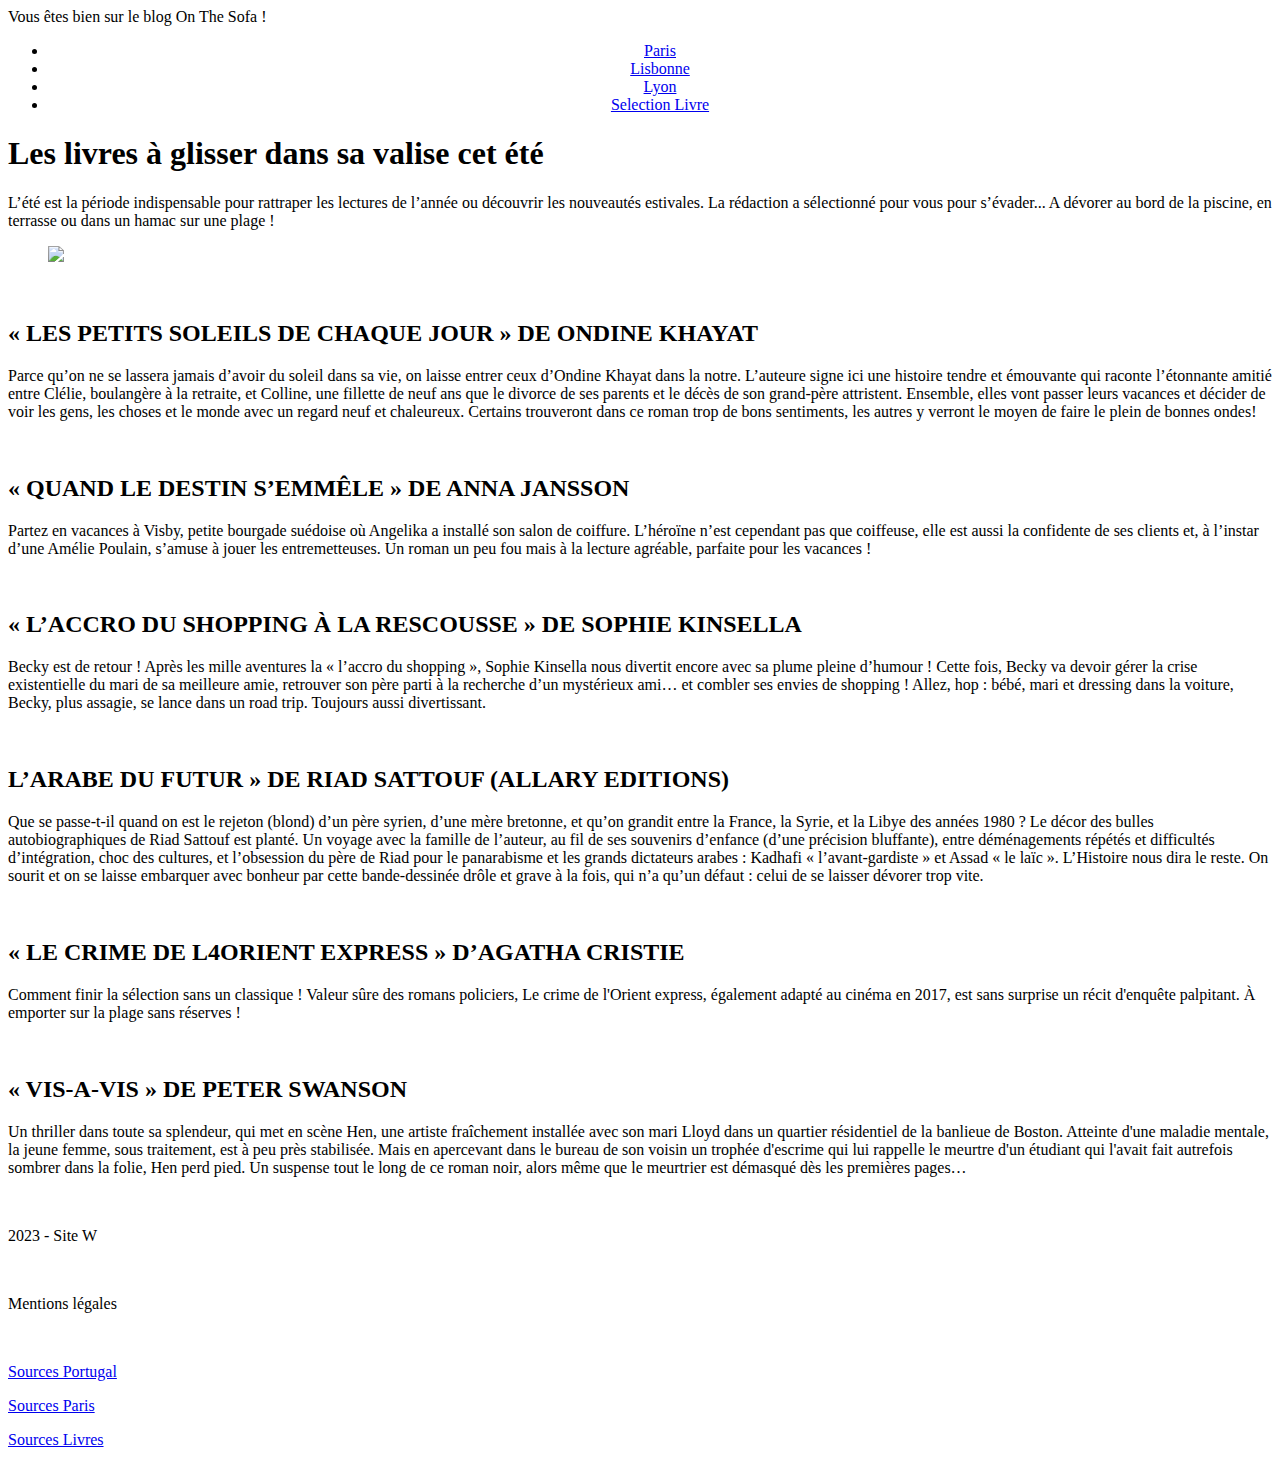
==== livreselection.html @ 9b740b78 "Create livreselection.html" ====
<!DOCTYPE html>
<html lang="en">
<head>
    <meta charset="UTF-8">
 
    <title>On The Sofa</title>
    <link rel="stylesheet" href="../html/general.css">
</head>
<header> Vous êtes bien sur le blog On The Sofa ! </header>

<body>
    <header>
        <nav>
            <center>
                <ul>
                    <li><a href="#">Paris</a></li>
                    <li><a href="#">Lisbonne</a></li>
                    <li><a href="#">Lyon</a></li>
                    <li><a href="#">Selection Livre</a></li>
                </ul>
            </center>
        </nav>
    </header>
    <div>
        <h1>Les livres à glisser dans sa valise cet été</h1>
        <p> L’été est la période indispensable pour rattraper les lectures de l’année ou découvrir les nouveautés estivales. La rédaction a sélectionné pour vous pour s’évader... A dévorer au bord de la piscine, en terrasse ou dans un hamac sur une plage !</p>
        <figure> 
            <img class="sintra" src="https://images.pexels.com/photos/922100/pexels-photo-922100.png">
            </figure>
        <br>
        <h2>« LES PETITS SOLEILS DE CHAQUE JOUR » DE ONDINE KHAYAT</h2>
        <p> Parce qu’on ne se lassera jamais d’avoir du soleil dans sa vie, on laisse entrer ceux d’Ondine Khayat dans la notre. L’auteure signe ici une histoire tendre et émouvante qui raconte l’étonnante amitié entre Clélie, boulangère à la retraite, et Colline, une fillette de neuf ans que le divorce de ses parents et le décès de son grand-père attristent. Ensemble, elles vont passer leurs vacances et décider de voir les gens, les choses et le monde avec un regard neuf et chaleureux. Certains trouveront dans ce roman trop de bons sentiments, les autres y verront le moyen de faire le plein de bonnes ondes!</p>
        <br>
        <h2> « QUAND LE DESTIN S’EMMÊLE » DE ANNA JANSSON</h2>
        <p> Partez en vacances à Visby, petite bourgade suédoise où Angelika a installé son salon de coiffure. L’héroïne n’est cependant pas que coiffeuse, elle est aussi la confidente de ses clients et, à l’instar d’une Amélie Poulain, s’amuse à jouer les entremetteuses. Un roman un peu fou mais à la lecture agréable, parfaite pour les vacances !</p>
        <br>
        <h2>« L’ACCRO DU SHOPPING À LA RESCOUSSE » DE SOPHIE KINSELLA</h2>
        <p> Becky est de retour ! Après les mille aventures la « l’accro du shopping », Sophie Kinsella nous divertit encore avec sa plume pleine d’humour ! Cette fois, Becky va devoir gérer la crise existentielle du mari de sa meilleure amie, retrouver son père parti à la recherche d’un mystérieux ami… et combler ses envies de shopping ! Allez, hop : bébé, mari et dressing dans la voiture, Becky, plus assagie, se lance dans un road trip. Toujours aussi divertissant. </p>
        <br>
        <h2> L’ARABE DU FUTUR » DE RIAD SATTOUF (ALLARY EDITIONS) </h2>
        <p>Que se passe-t-il quand on est le rejeton (blond) d’un père syrien, d’une mère bretonne, et qu’on grandit entre la France, la Syrie, et la Libye des années 1980 ? Le décor des bulles autobiographiques de Riad Sattouf est planté. Un voyage avec la famille de l’auteur, au fil de ses souvenirs d’enfance (d’une précision bluffante), entre déménagements répétés et difficultés d’intégration, choc des cultures, et l’obsession du père de Riad pour le panarabisme et les grands dictateurs arabes : Kadhafi « l’avant-gardiste » et Assad « le laïc ». L’Histoire nous dira le reste. On sourit et on se laisse embarquer avec bonheur par cette bande-dessinée drôle et grave à la fois, qui n’a qu’un défaut : celui de se laisser dévorer trop vite.</p>
        <br>
        <h2> « LE CRIME DE L4ORIENT EXPRESS » D’AGATHA CRISTIE</h2>
        <p>Comment finir la sélection sans un classique ! Valeur sûre des romans policiers, Le crime de l'Orient express, également adapté au cinéma en 2017, est sans surprise un récit d'enquête palpitant. À emporter sur la plage sans réserves ! </p>
        <br> 
        <h2> « VIS-A-VIS » DE PETER SWANSON </h2>
        <p> Un thriller dans toute sa splendeur, qui met en scène Hen, une artiste fraîchement installée avec son mari Lloyd dans un quartier résidentiel de la banlieue de Boston. Atteinte d'une maladie mentale, la jeune femme, sous traitement, est à peu près stabilisée. Mais en apercevant dans le bureau de son voisin un trophée d'escrime qui lui rappelle le meurtre d'un étudiant qui l'avait fait autrefois sombrer dans la folie, Hen perd pied. Un suspense tout le long de ce roman noir, alors même que le meurtrier est démasqué dès les premières pages…</p>
        <br>

    </div>
</body>
<footer>
    <p class="footer"> 2023 - Site W </p>
    <br> 
    <p> Mentions légales</p>
    <br>
    <p> <a href=https://www.destinationpaschere.com/road-trip-portugal-1-semaine/> Sources Portugal </p>
    <p> <a href=https://www.terre.tv/que-faire-a/paris/> Sources Paris </p>
    <p> <a href=https://www.elle.fr/Loisirs/Livres/Dossiers/Nos-livres-de-poche-preferes-a-emmener-en-vacances> Sources Livres </p>
</footer>
</html>
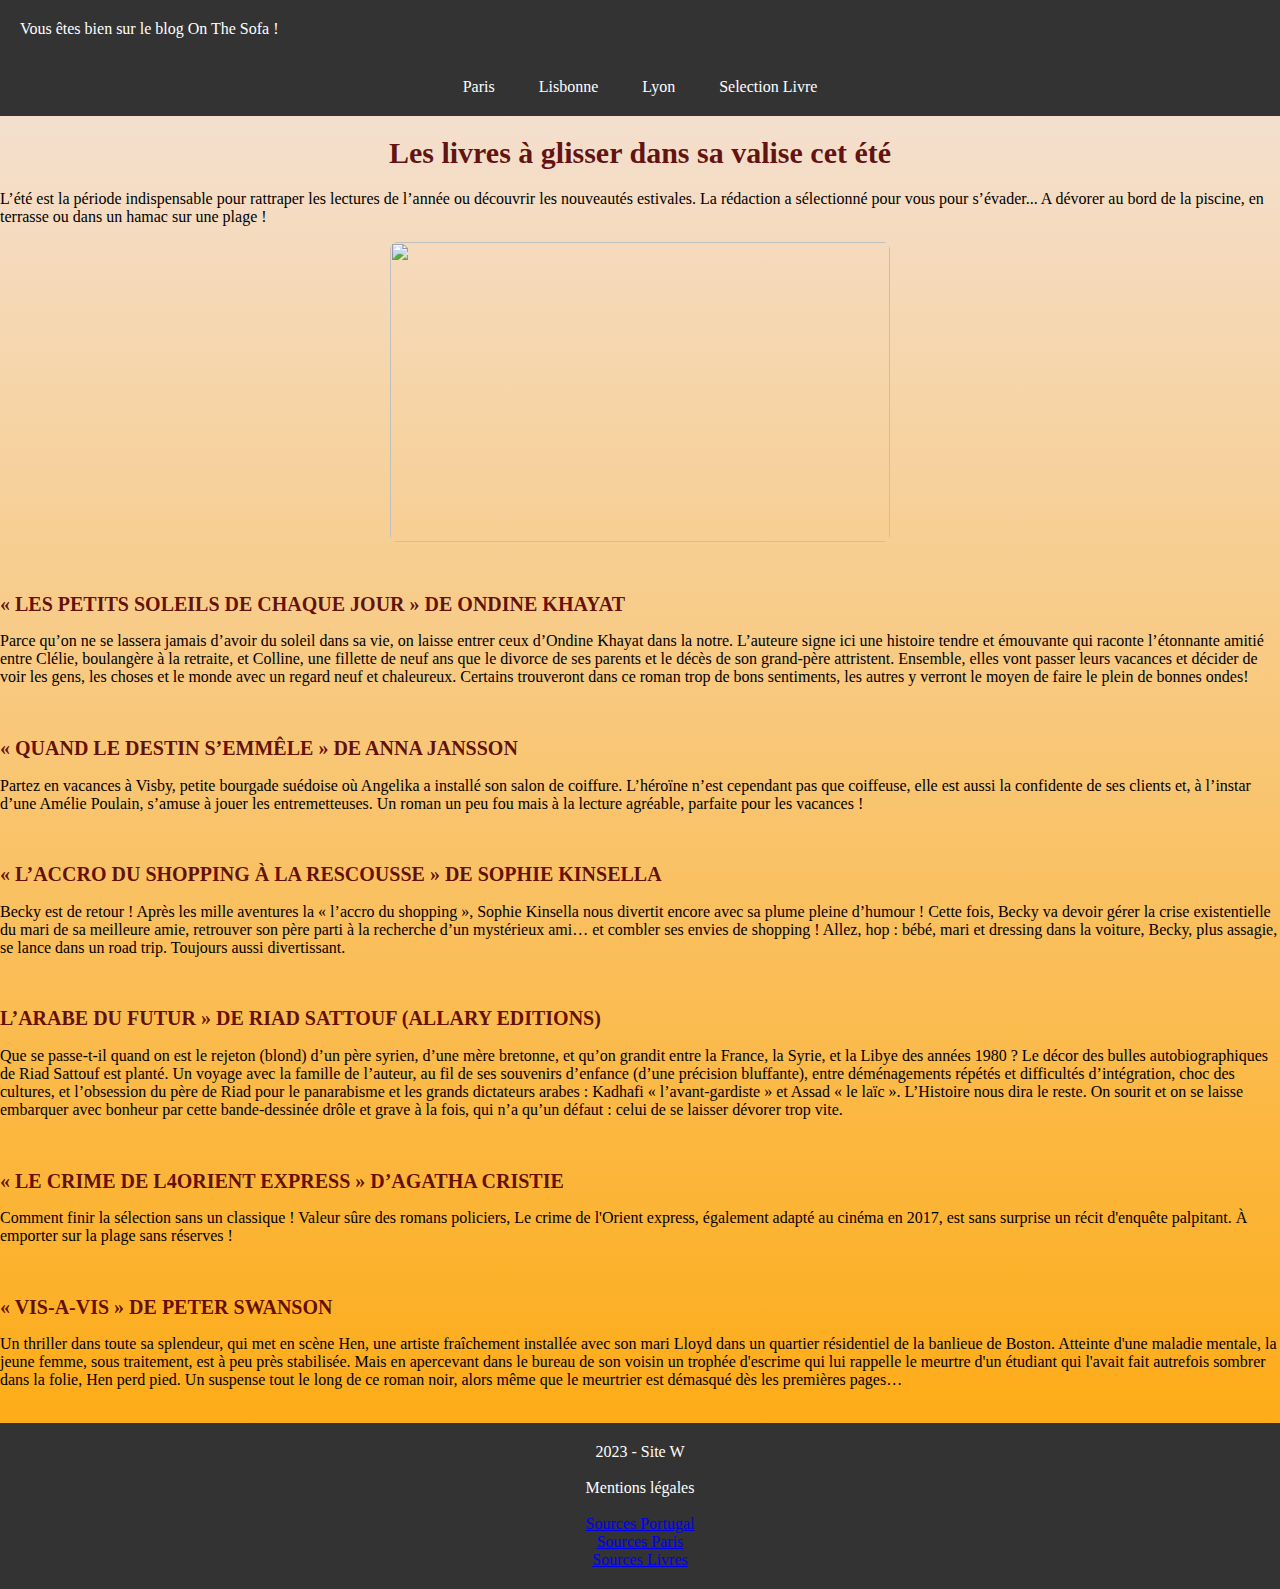
==== commit 6b934b21: "Update livreselection.html" ====
--- a/livreselection.html
+++ b/livreselection.html
@@ -4,7 +4,7 @@
     <meta charset="UTF-8">
  
     <title>On The Sofa</title>
-    <link rel="stylesheet" href="../html/general.css">
+    <link rel="stylesheet" href="css/index.css">
 </head>
 <header> Vous êtes bien sur le blog On The Sofa ! </header>
 
--- a/css/index.css
+++ b/css/index.css
@@ -0,0 +1,93 @@
+.media
+{
+    width: 300px;
+    height: 400px;
+    display: block;
+    margin-left:auto;
+    margin-right: auto;
+    border-radius: 7px;   
+}
+
+
+
+.sintra
+{   width: 500px;
+    height: 300px;
+    display: block;
+    margin-left:auto;
+    margin-right: auto;
+    border-radius: 7px;
+}
+
+
+body 
+{
+    background: linear-gradient(#f3e4df, orange);
+    margin: 0;
+    padding: 0;
+    display: flex;
+    flex-direction: column; 
+}
+
+
+header {
+    background-color: #333;
+    color: #fff;
+    padding: 20px;
+  }
+  
+nav ul {
+    list-style-type: none;
+    margin: 0;
+    padding: 0;
+}
+  
+nav ul li {
+    display: inline-block;
+}
+  
+nav ul li a {
+    color: #fff;
+    text-decoration: none;
+    padding: 10px 20px;
+}
+  
+nav ul li a:hover {
+    background-color: #555;
+}
+
+{
+    color:rgb(58, 29, 29);
+    font-family: 'Times New Roman', Times, serif;
+    font-size: 18px;
+    border-radius: 20px;
+    text-indent: 40px;
+    
+}
+
+h1{
+    color:rgba(84, 0, 0, 0.927);
+    font-family: 'Times New Roman', Times, serif;
+    font-size: 30px;
+    text-align: center;
+}
+h2
+{
+    color:rgba(84, 0, 0, 0.927);
+    font-family: 'Times New Roman', Times, serif;
+    font-size: 20px;
+}
+
+  
+footer p {
+    margin: 0;
+}
+
+  
+footer {
+    background-color: #333;
+    color: #fff;
+    padding: 20px;
+    text-align: center;
+    margin-top: auto;
+}
